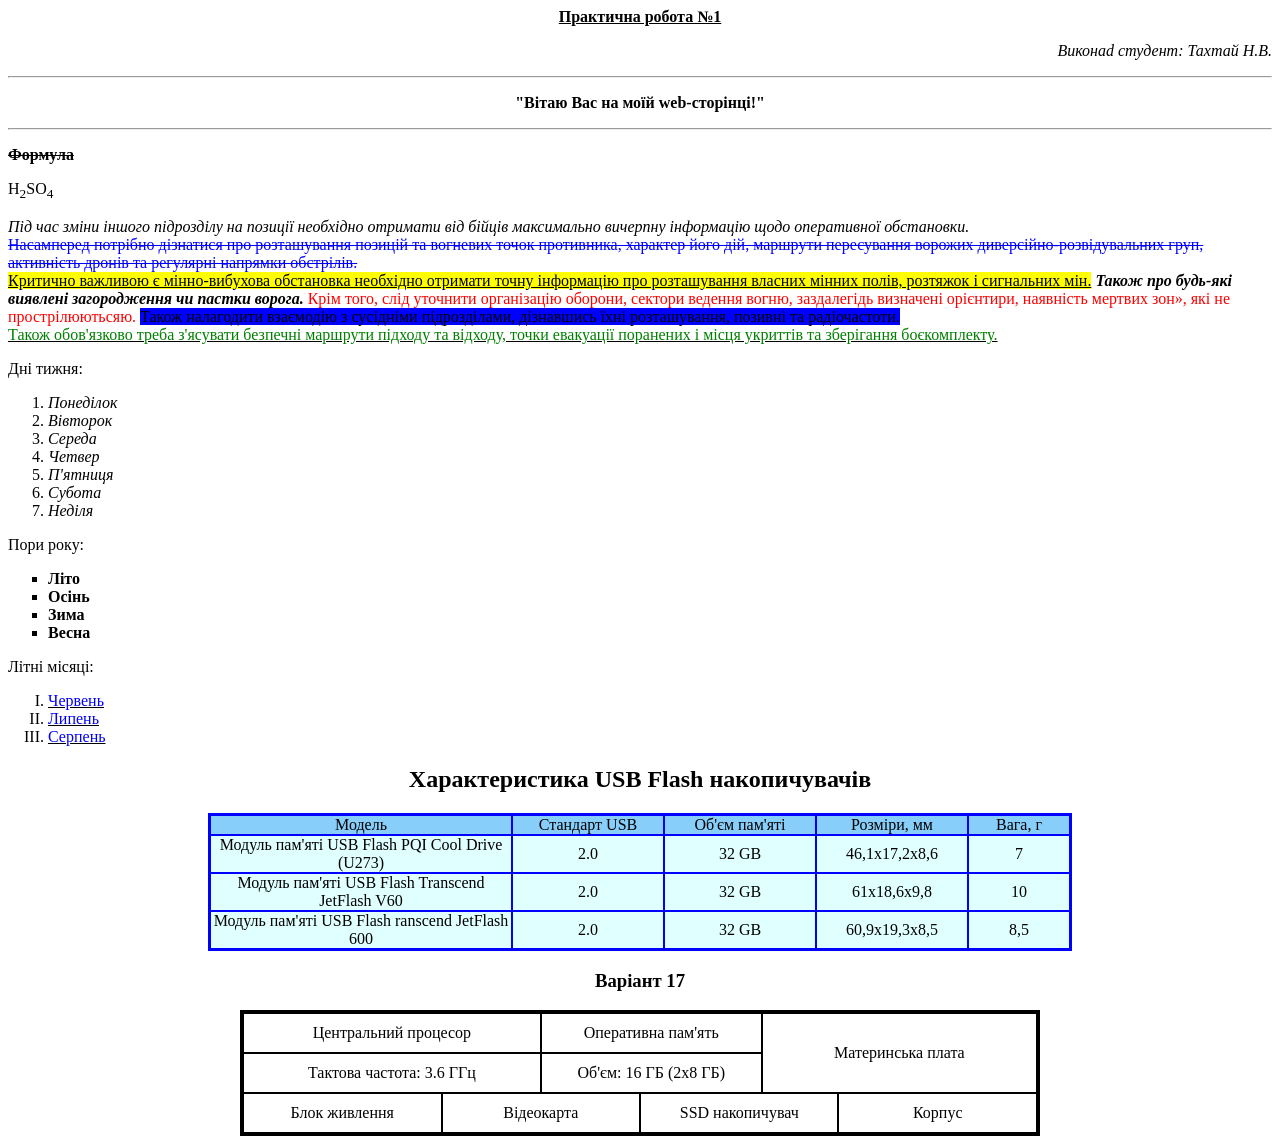
==== Laba1-2/laba1-2.html @ 70b0a636 "Update laba1-2.html" ====
<p align="center"> <b><u> Практична робота №1 </b></u> </p>
  <p align="right"> <i> Виконаd студент: Тахтай Н.В. </i></p>
  <hr>
  <p align="center"> <b> "Вітаю Вас на моїй web-сторінці!" </b> </p>
  <hr>
  <p align="left"> <b><s> Формула </b></s> </p>
  <p align="left"> H<sub>2</sub>SO<sub>4</sub> </p>
  <p align="left"> <i>Під час зміни іншого підрозділу на позиції необхідно 
    отримати від бійців максимально вичерпну інформацію щодо оперативної 
    обстановки.</i> <br>  <font color="blue"> <s>  Насамперед потрібно дізнатися про розташування позицій та 
    вогневих точок противника, характер його дій, маршрути пересування 
    ворожих диверсійно-розвідувальних груп, активність дронів та регулярні 
    напрямки обстрілів.</s> </font> <br> <u style="background-color: yellow;"> Критично важливою є мінно-вибухова обстановка 
    необхідно отримати точну інформацію про розташування власних мінних 
    полів, розтяжок і сигнальних мін.</u> <b> <i>Також про будь-які виявлені загородження 
    чи пастки ворога.</i> </b> <font color="red">Крім того, слід уточнити організацію оборони, 
    сектори ведення вогню, заздалегідь визначені орієнтири, наявність 
    мертвих зон», які не прострілюютьсяю.</font> <span style="background-color: blue;"> Також налагодити взаємодію з сусідніми 
    підрозділами, дізнавшись їхні розташування, позивні та радіочастоти. </span> <br> 
    <u> <font color="green"> Також обов'язково треба з'ясувати безпечні маршрути підходу та відходу, точки 
    евакуації поранених і місця укриттів та зберігання боєкомплекту. </font></u> </p>
    
   <p>Дні тижня:</p>
<ol type="1">
    <li><i>Понеділок</i></li>
    <li><i>Вівторок</i></li>
    <li><i>Середа</i></li>
    <li><i>Четвер</i></li>
    <li><i>П'ятниця</i></li>
    <li><i>Субота</i></li>
    <li><i>Неділя</i></li>
</ol>
 <p>Пори року:</p>
<ul type="square">
    <li><b>Літо</b></li>
    <li><b>Осінь</b></li>
    <li><b>Зима</b></li>
    <li><b>Весна</b></li>
</ul>
<p>Літні місяці:</p>
<ol type="I">
    <li><u><font color="blue">Червень</font></u></li>
    <li><u><font color="blue">Липень</font></u></li>
    <li><u><font color="blue">Серпень</font></u></li>
</ol>

<HTML>
<BODY >
<H2 ALIGN=CENTER> Характеристика USB Flash накопичувачів</H2>
<TABLE ALIGN=CENTER BORDER=2 CELLPADDING=0 CELLSPACING=0 BORDERCOLOR=Blue>
<TR BGCOLOR=LightSkyBlue ALIGN=CENTER>
<TD width=300> Модель</TD>
<TD width=150>Стандарт USB</TD>
<TD width=150>Об'єм пам'яті</TD>
<TD width=150>Розміри, мм</TD>
<TD width=100>Вага, г</TD>
</TR>
<TR BGCOLOR=LightCyan ALIGN=CENTER>
<TD>Модуль пам'яті USB Flash PQI Cool Drive (U273)</TD>
<TD> 2.0</TD>
<TD>32 GB</TD>
<TD>46,1x17,2x8,6</TD>
<TD>7</TD>
</TR>
<TR BGCOLOR=LightCyan ALIGN=CENTER>
<TD>Модуль пам'яті USB Flash Transcend JetFlash V60</TD>
<TD> 2.0</TD>
<TD>32 GB</TD>
<TD>61x18,6x9,8</TD>
<TD>10</TD>
</TR>
<TR BGCOLOR=LightCyan ALIGN=CENTER>
<TD>Модуль пам'яті USB Flash ranscend JetFlash 600</TD>
<TD> 2.0</TD>
<TD>32 GB</TD>
<TD>60,9x19,3x8,5</TD>
<TD>8,5</TD>
</TR>
</TABLE>
</BODY>
</HTML>

<h3 align="center">Варіант 17</h3>

<table align="center" border="3" bordercolor="black" width="800" cellspacing="0" cellpadding="10">

    <!-- ПЕРШИЙ РЯДОК -->
    <tr align="center" valign="middle">
        <!-- Ліва комірка (займає 3 частки з 8) -->
        <td colspan="3">Центральний процесор</td>
        
        <!-- Середня комірка (займає 3 частки з 8) -->
        <td colspan="3">Оперативна пам'ять</td>
        
        <!-- Права велика комірка (займає 2 частки з 8 і тягнеться на 2 рядки вниз) -->
        <td colspan="2" rowspan="2">Материнська плата</td>
    </tr>

    <!-- ДРУГИЙ РЯДОК -->
    <tr align="center" valign="middle">
        <!-- Ліва комірка -->
        <td colspan="3">Тактова частота: 3.6 ГГц</td>
        
        <!-- Середня комірка -->
        <td colspan="3">Об'єм: 16 ГБ (2x8 ГБ)</td>
    </tr>

    <!-- ТРЕТІЙ РЯДОК (Нижній) -->
    <tr align="center" valign="middle">
        <!-- 4 рівні комірки (по 2 частки кожна, що дає рівно по 25% ширини) -->
        <td colspan="2" width="25%">Блок живлення</td>
        <td colspan="2" width="25%">Відеокарта</td>
        <td colspan="3" width="25%">SSD накопичувач</td>
        <td colspan="2" width="25%">Корпус</td>
    </tr>

</table>
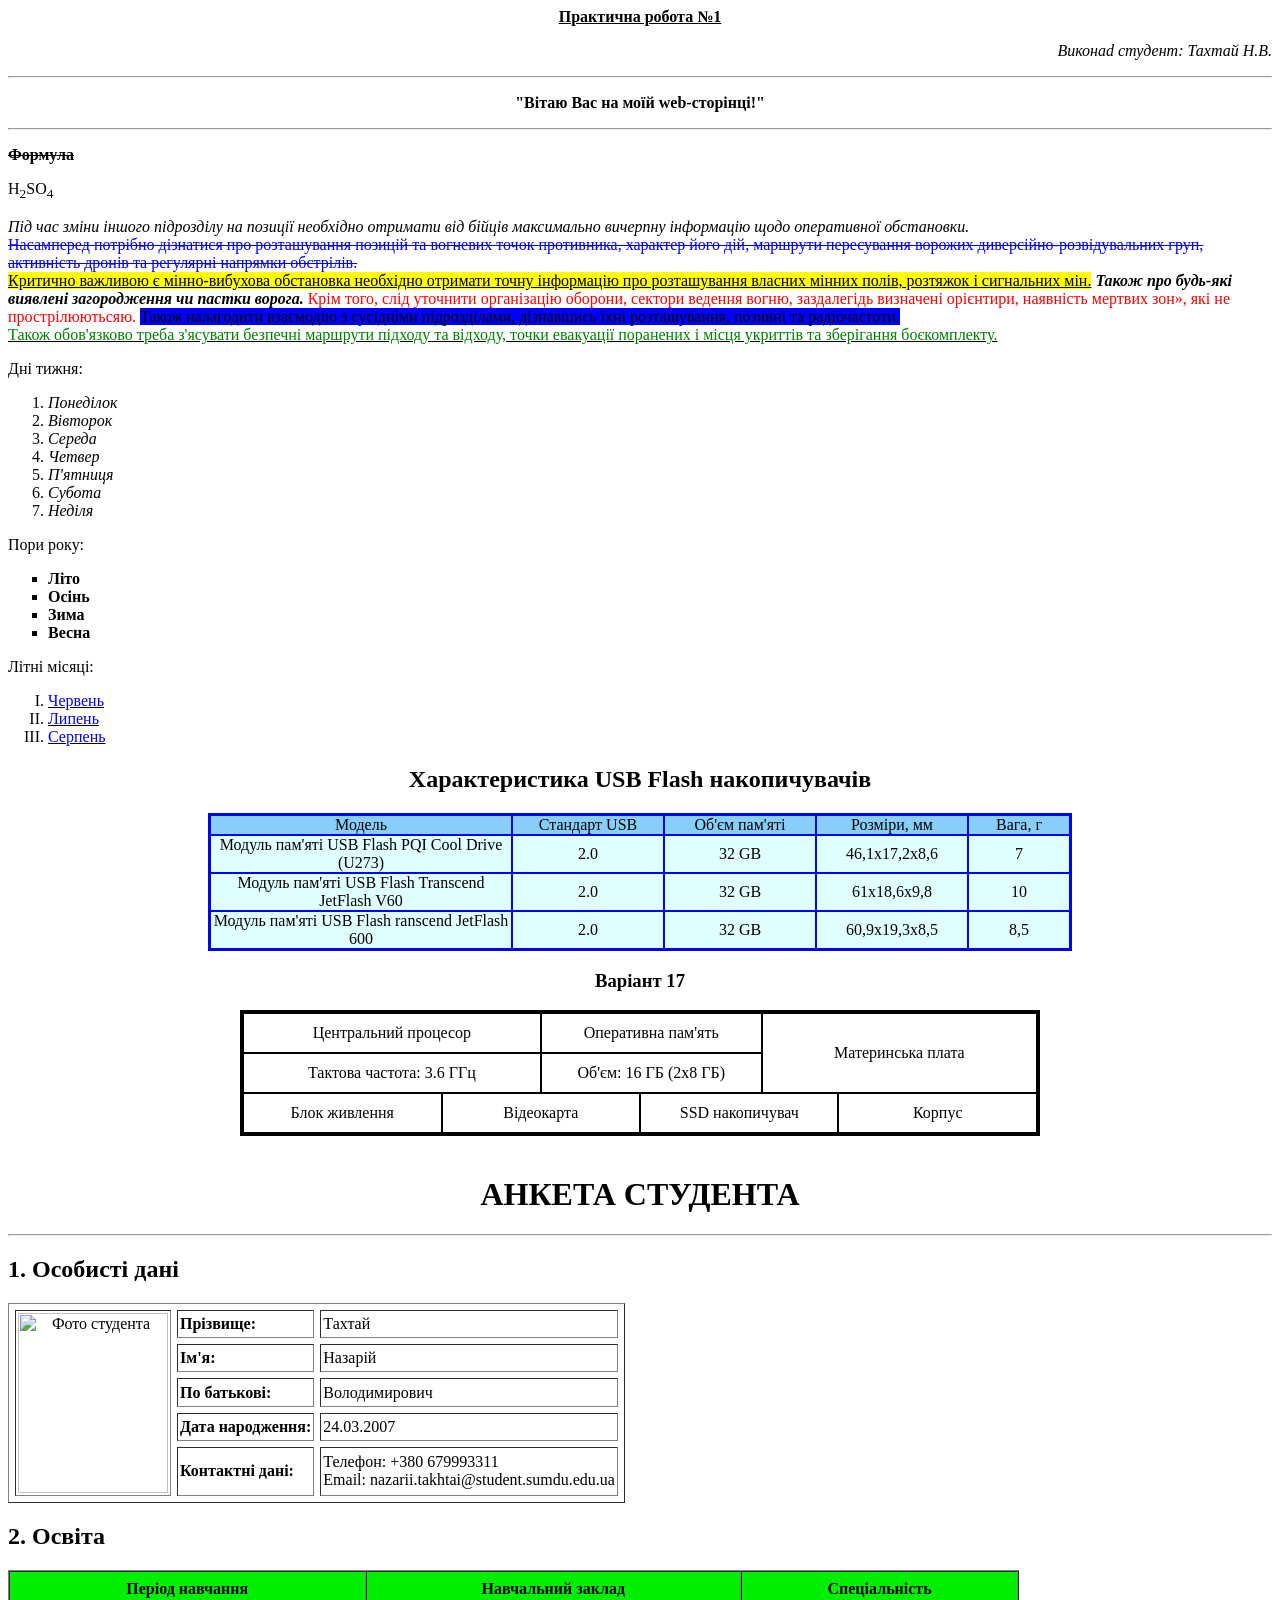
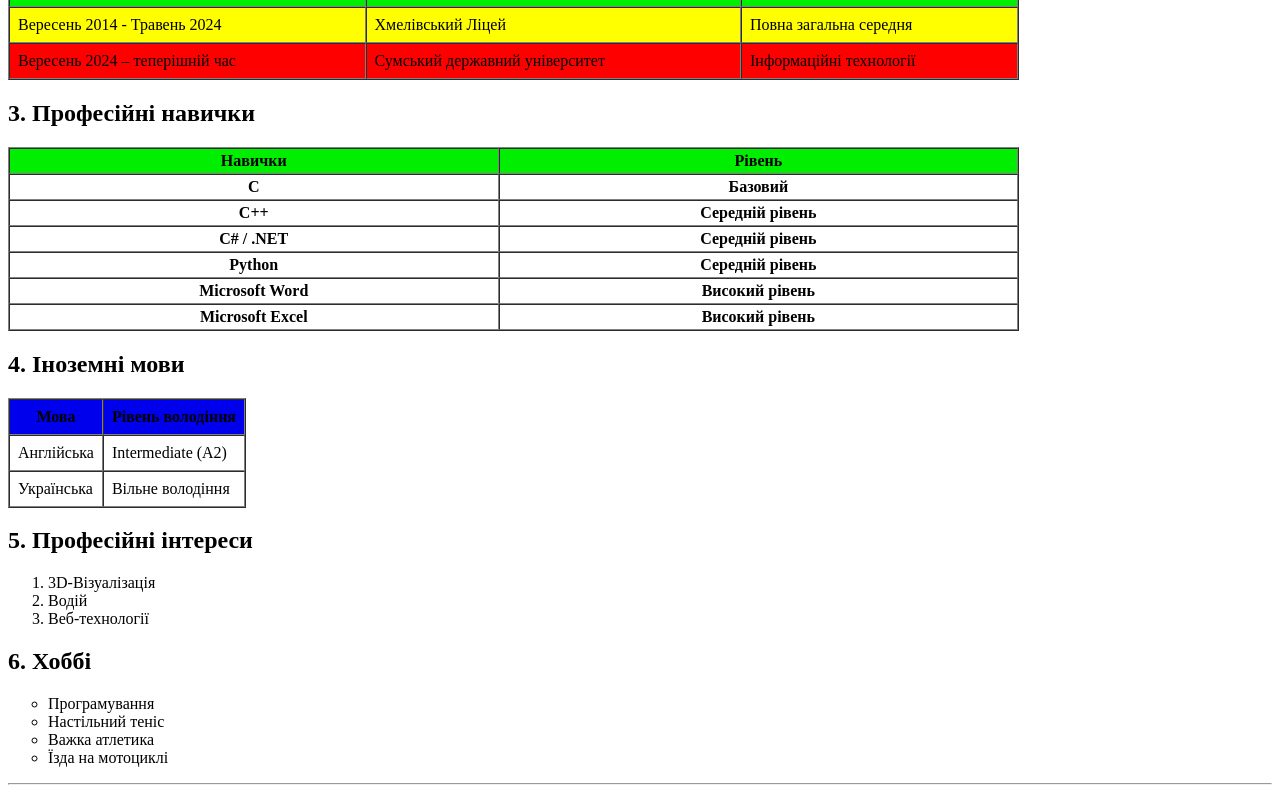
==== commit 847a9833: "Update laba1-2.html" ====
--- a/Laba1-2/laba1-2.html
+++ b/Laba1-2/laba1-2.html
@@ -1,4 +1,4 @@
- <p align="center"> <b><u> Практична робота №1 </b></u> </p>
+  <p align="center"> <b><u> Практична робота №1 </b></u> </p>
   <p align="right"> <i> Виконаd студент: Тахтай Н.В. </i></p>
   <hr>
   <p align="center"> <b> "Вітаю Вас на моїй web-сторінці!" </b> </p>
@@ -49,32 +49,32 @@
 <H2 ALIGN=CENTER> Характеристика USB Flash накопичувачів</H2>
 <TABLE ALIGN=CENTER BORDER=2 CELLPADDING=0 CELLSPACING=0 BORDERCOLOR=Blue>
 <TR BGCOLOR=LightSkyBlue ALIGN=CENTER>
-<TD width=300> Модель</TD>
-<TD width=150>Стандарт USB</TD>
-<TD width=150>Об'єм пам'яті</TD>
-<TD width=150>Розміри, мм</TD>
-<TD width=100>Вага, г</TD>
+    <TD width=300> Модель</TD>
+    <TD width=150>Стандарт USB</TD>
+    <TD width=150>Об'єм пам'яті</TD>
+    <TD width=150>Розміри, мм</TD>
+    <TD width=100>Вага, г</TD>
 </TR>
 <TR BGCOLOR=LightCyan ALIGN=CENTER>
-<TD>Модуль пам'яті USB Flash PQI Cool Drive (U273)</TD>
-<TD> 2.0</TD>
-<TD>32 GB</TD>
-<TD>46,1x17,2x8,6</TD>
-<TD>7</TD>
+    <TD>Модуль пам'яті USB Flash PQI Cool Drive (U273)</TD>
+    <TD> 2.0</TD>
+    <TD>32 GB</TD>
+    <TD>46,1x17,2x8,6</TD>
+    <TD>7</TD>
 </TR>
 <TR BGCOLOR=LightCyan ALIGN=CENTER>
-<TD>Модуль пам'яті USB Flash Transcend JetFlash V60</TD>
-<TD> 2.0</TD>
-<TD>32 GB</TD>
-<TD>61x18,6x9,8</TD>
-<TD>10</TD>
+    <TD>Модуль пам'яті USB Flash Transcend JetFlash V60</TD>
+    <TD> 2.0</TD>
+    <TD>32 GB</TD>
+    <TD>61x18,6x9,8</TD>
+    <TD>10</TD>
 </TR>
 <TR BGCOLOR=LightCyan ALIGN=CENTER>
-<TD>Модуль пам'яті USB Flash ranscend JetFlash 600</TD>
-<TD> 2.0</TD>
-<TD>32 GB</TD>
-<TD>60,9x19,3x8,5</TD>
-<TD>8,5</TD>
+    <TD>Модуль пам'яті USB Flash ranscend JetFlash 600</TD>
+    <TD> 2.0</TD>
+    <TD>32 GB</TD>
+    <TD>60,9x19,3x8,5</TD>
+    <TD>8,5</TD>
 </TR>
 </TABLE>
 </BODY>
@@ -84,30 +84,18 @@
 
 <table align="center" border="3" bordercolor="black" width="800" cellspacing="0" cellpadding="10">
 
-    <!-- ПЕРШИЙ РЯДОК -->
     <tr align="center" valign="middle">
-        <!-- Ліва комірка (займає 3 частки з 8) -->
         <td colspan="3">Центральний процесор</td>
-        
-        <!-- Середня комірка (займає 3 частки з 8) -->
         <td colspan="3">Оперативна пам'ять</td>
-        
-        <!-- Права велика комірка (займає 2 частки з 8 і тягнеться на 2 рядки вниз) -->
         <td colspan="2" rowspan="2">Материнська плата</td>
     </tr>
 
-    <!-- ДРУГИЙ РЯДОК -->
     <tr align="center" valign="middle">
-        <!-- Ліва комірка -->
         <td colspan="3">Тактова частота: 3.6 ГГц</td>
-        
-        <!-- Середня комірка -->
         <td colspan="3">Об'єм: 16 ГБ (2x8 ГБ)</td>
     </tr>
 
-    <!-- ТРЕТІЙ РЯДОК (Нижній) -->
     <tr align="center" valign="middle">
-        <!-- 4 рівні комірки (по 2 частки кожна, що дає рівно по 25% ширини) -->
         <td colspan="2" width="25%">Блок живлення</td>
         <td colspan="2" width="25%">Відеокарта</td>
         <td colspan="3" width="25%">SSD накопичувач</td>
@@ -115,3 +103,144 @@
     </tr>
 
 </table>
+
+<body>
+    <br>
+
+    <h1 align="center">АНКЕТА СТУДЕНТА</h1>
+
+    <hr>
+
+    <h2>1. Особисті дані</h2>
+
+    <table border="1" cellpadding="2" cellspacing="6">
+        <tr>
+            <td rowspan="8" width="150" align="center">
+                <img src="https://i.postimg.cc/QCdzMXPx/IMG-20230615-215627-143.jpg" width="150" height="180" alt="Фото студента">
+            </td>
+            <td><b>Прізвище:</b></td>
+            <td>Тахтай </td>
+        </tr>
+
+        <tr>
+            <td><b>Ім'я:</b></td>
+            <td>Назарій</td>
+        </tr>
+
+        <tr>
+            <td><b>По батькові:</b></td>
+            <td>Володимирович</td>
+        </tr>
+
+        <tr>
+            <td><b>Дата народження:</b></td>
+            <td>24.03.2007</td>
+        </tr>
+
+        <tr>
+            <td><b>Контактні дані:</b></td>
+            <td>
+                Телефон: +380 679993311<br>
+                Email: nazarii.takhtai@student.sumdu.edu.ua
+
+            </td>
+        </tr>
+    </table>
+
+
+    <h2>2. Освіта</h2>
+
+    <table border="1" cellpadding="8" cellspacing="0" width="80%">
+        <tr bgcolor="gree">
+            <th>Період навчання</th>
+            <th>Навчальний заклад</th>
+            <th>Спеціальність</th>
+        </tr>
+
+        <tr bgcolor="yellow">
+            <td>Вересень 2014 - Травень 2024</td>
+            <td>Хмелівський Ліцей</td>
+            <td>Повна загальна середня</td>
+        </tr>
+
+        <tr bgcolor="red">
+            <td>Вересень 2024 – теперішній час</td>
+            <td>Сумський державний університет</td>
+            <td>Інформаційні технології</td>
+        </tr>
+
+        
+    </table>
+
+
+    <h2>3. Професійні навички</h2>
+<table border="1" cellpadding="3" cellspacing="0" width="80%">
+  <tr bgcolor="gree">
+    <th> Навички </th>
+    <th> Рівень </th>
+     </tr>
+     <tr> 
+        <th> C </th>
+        <th> Базовий  </th>
+     </tr>
+      <tr> 
+        <th> C++ </th>
+        <th> Середній рівень  </th>
+     </tr>
+      <tr> 
+        <th> C# / .NET </th>
+        <th> Середній рівень  </th>
+     </tr>
+      <tr> 
+        <th> Python  </th>
+        <th> Середній рівень  </th>
+     </tr>
+       <tr> 
+        <th> Microsoft Word  </th>
+        <th> Високий рівень   </th>
+     </tr>
+      <tr> 
+        <th> Microsoft Excel  </th>
+        <th> Високий рівень   </th>
+     </tr>
+  </table>
+  
+    <h2>4. Іноземні мови</h2>
+
+    <table border="1" cellpadding="8" cellspacing="0">
+        <tr bgcolor="Lightred">
+            <th>Мова</th>
+            <th>Рівень володіння</th>
+        </tr>
+
+        <tr>
+            <td>Англійська</td>
+            <td>Intermediate (А2)</td>
+        </tr>
+
+        <tr>
+            <td>Українська</td>
+            <td>Вільне володіння</td>
+        </tr>
+    </table>
+
+
+    <h2>5. Професійні інтереси</h2>
+
+    <ol type="1">
+        <li>3D-Візуалізація</li>
+        <li>Водій</li>
+        <li>Веб-технології</li>
+    </ol>
+
+    <h2>6. Хоббі</h2>
+
+    <ul type="circle">
+        <li>Програмування</li>
+        <li>Настільний теніс</li>
+        <li>Важка атлетика </li>
+        <li>Їзда на мотоциклі</li>    
+    </ul>
+    <hr>
+</body>
+</html>
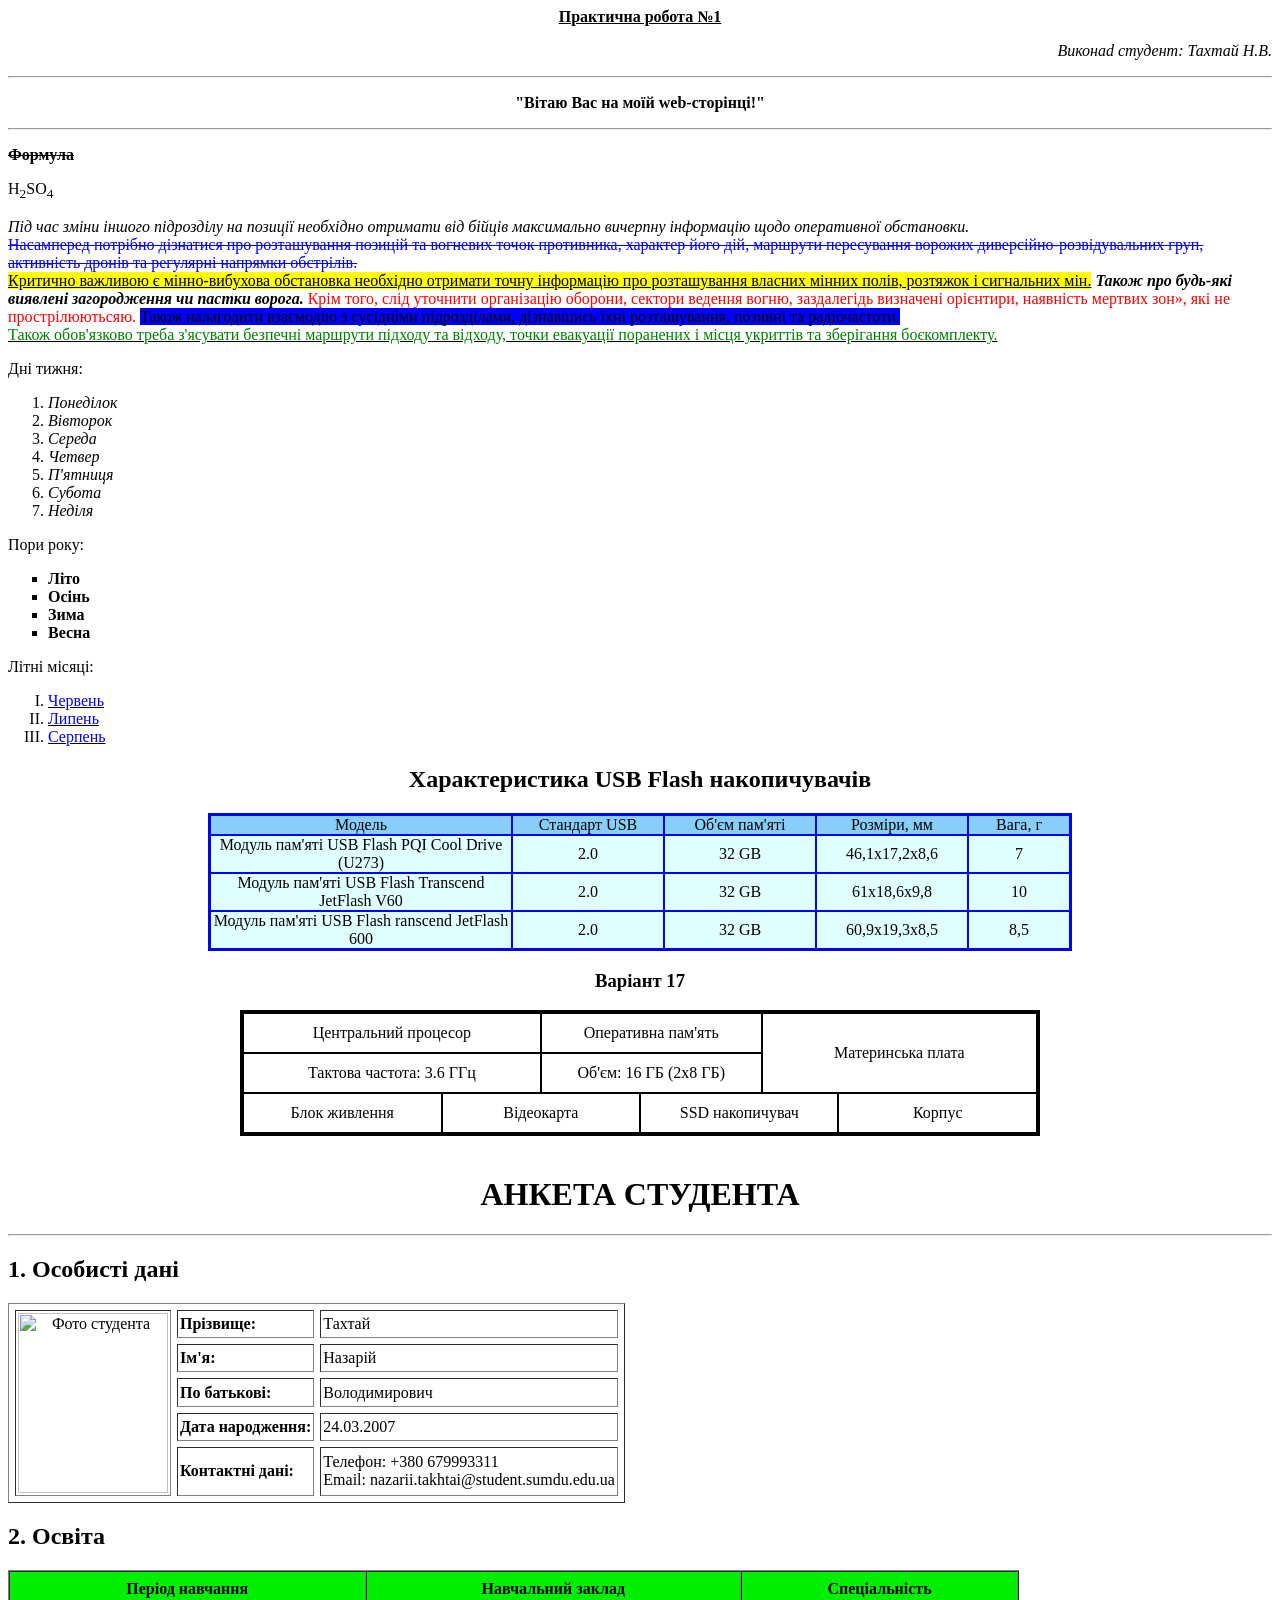
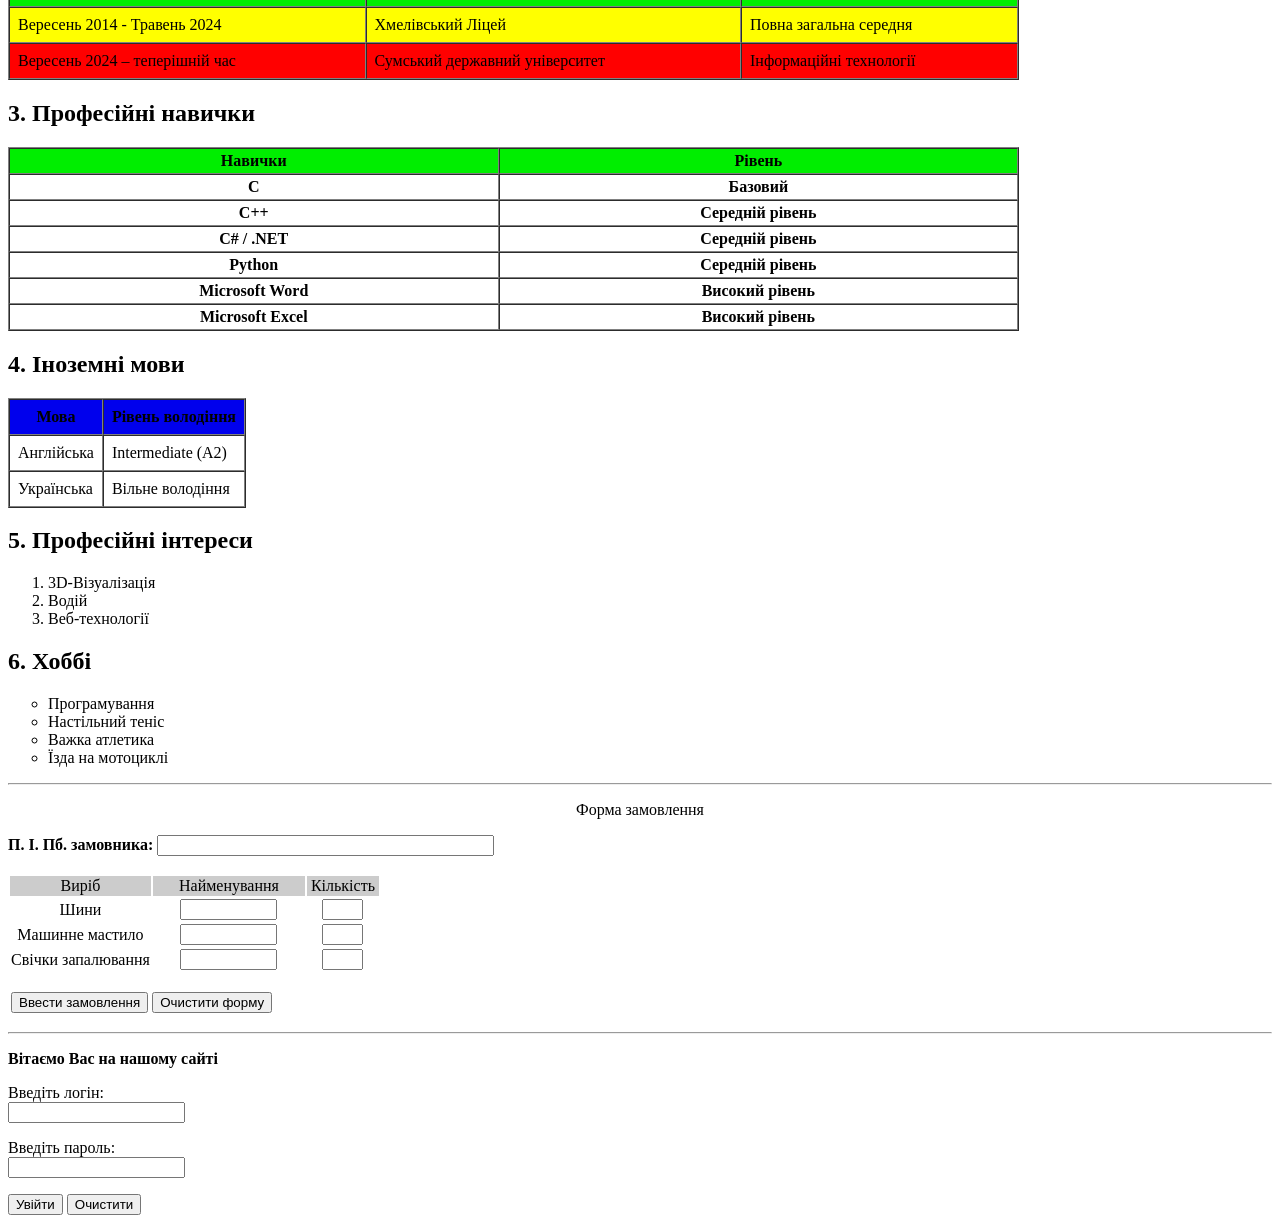
==== commit 56e7a14f: "Update laba1-2.html" ====
--- a/Laba1-2/laba1-2.html
+++ b/Laba1-2/laba1-2.html
@@ -1,4 +1,4 @@
-  <p align="center"> <b><u> Практична робота №1 </b></u> </p>
+ <p align="center"> <b><u> Практична робота №1 </b></u> </p>
   <p align="right"> <i> Виконаd студент: Тахтай Н.В. </i></p>
   <hr>
   <p align="center"> <b> "Вітаю Вас на моїй web-сторінці!" </b> </p>
@@ -244,3 +244,70 @@
     <hr>
 </body>
 </html>
+<!DOCTYPE html>
+<html>
+<head>
+    <meta charset="UTF-8">
+    <title>Завдання 7 - 10</title>
+</head>
+<body>
+
+    <!-- Завдання 7-8: Форма замовлення -->
+    <p align="center">Форма замовлення</p>
+
+    <form action="processorder.php" method="post">
+        <b>П. І. Пб. замовника: </b>
+        <input type="text" name="fam" size="40">
+        <br><br>
+
+        <table border="0">
+            <tr bgcolor="#cccccc">
+                <td align="center">Виріб</td>
+                <td align="center" width="150">Найменування</td>
+                <td align="center" width="70">Кількість</td>
+            </tr>
+            <tr>
+                <td align="center">Шини</td>
+                <td align="center"><input type="text" name="tirename" size="10"></td>
+                <td align="center"><input type="text" name="tireqty" size="3" maxlength="3"></td>
+            </tr>
+            <tr>
+                <td align="center">Машинне мастило</td>
+                <td align="center"><input type="text" name="oilname" size="10"></td>
+                <td align="center"><input type="text" name="oilqty" size="3" maxlength="3"></td>
+            </tr>
+            <tr>
+                <td align="center">Свічки запалювання</td>
+                <td align="center"><input type="text" name="sparkname" size="10"></td>
+                <td align="center"><input type="text" name="sparkqty" size="3" maxlength="3"></td>
+            </tr>
+            <tr>
+                <td colspan="3" align="left">
+                    <br>
+                    <input type="submit" name="submit" value="Ввести замовлення">
+                    <input type="reset" name="reset" value="Очистити форму">
+                </td>
+            </tr>
+        </table>
+    </form>
+
+    <hr> 
+
+    
+    <p><b>Вітаємо Вас на нашому сайті</b></p>
+
+    <form method="post">
+        <p>Введіть логін:<br>
+        <input type="text" name="login"></p>
+
+        <p>Введіть пароль:<br>
+        <input type="password" name="password"></p>
+
+        <p>
+            <input type="submit" name="submit" value="Увійти">
+            <input type="reset" name="reset" value="Очистити">
+        </p>
+    </form>
+
+</body>
+</html>
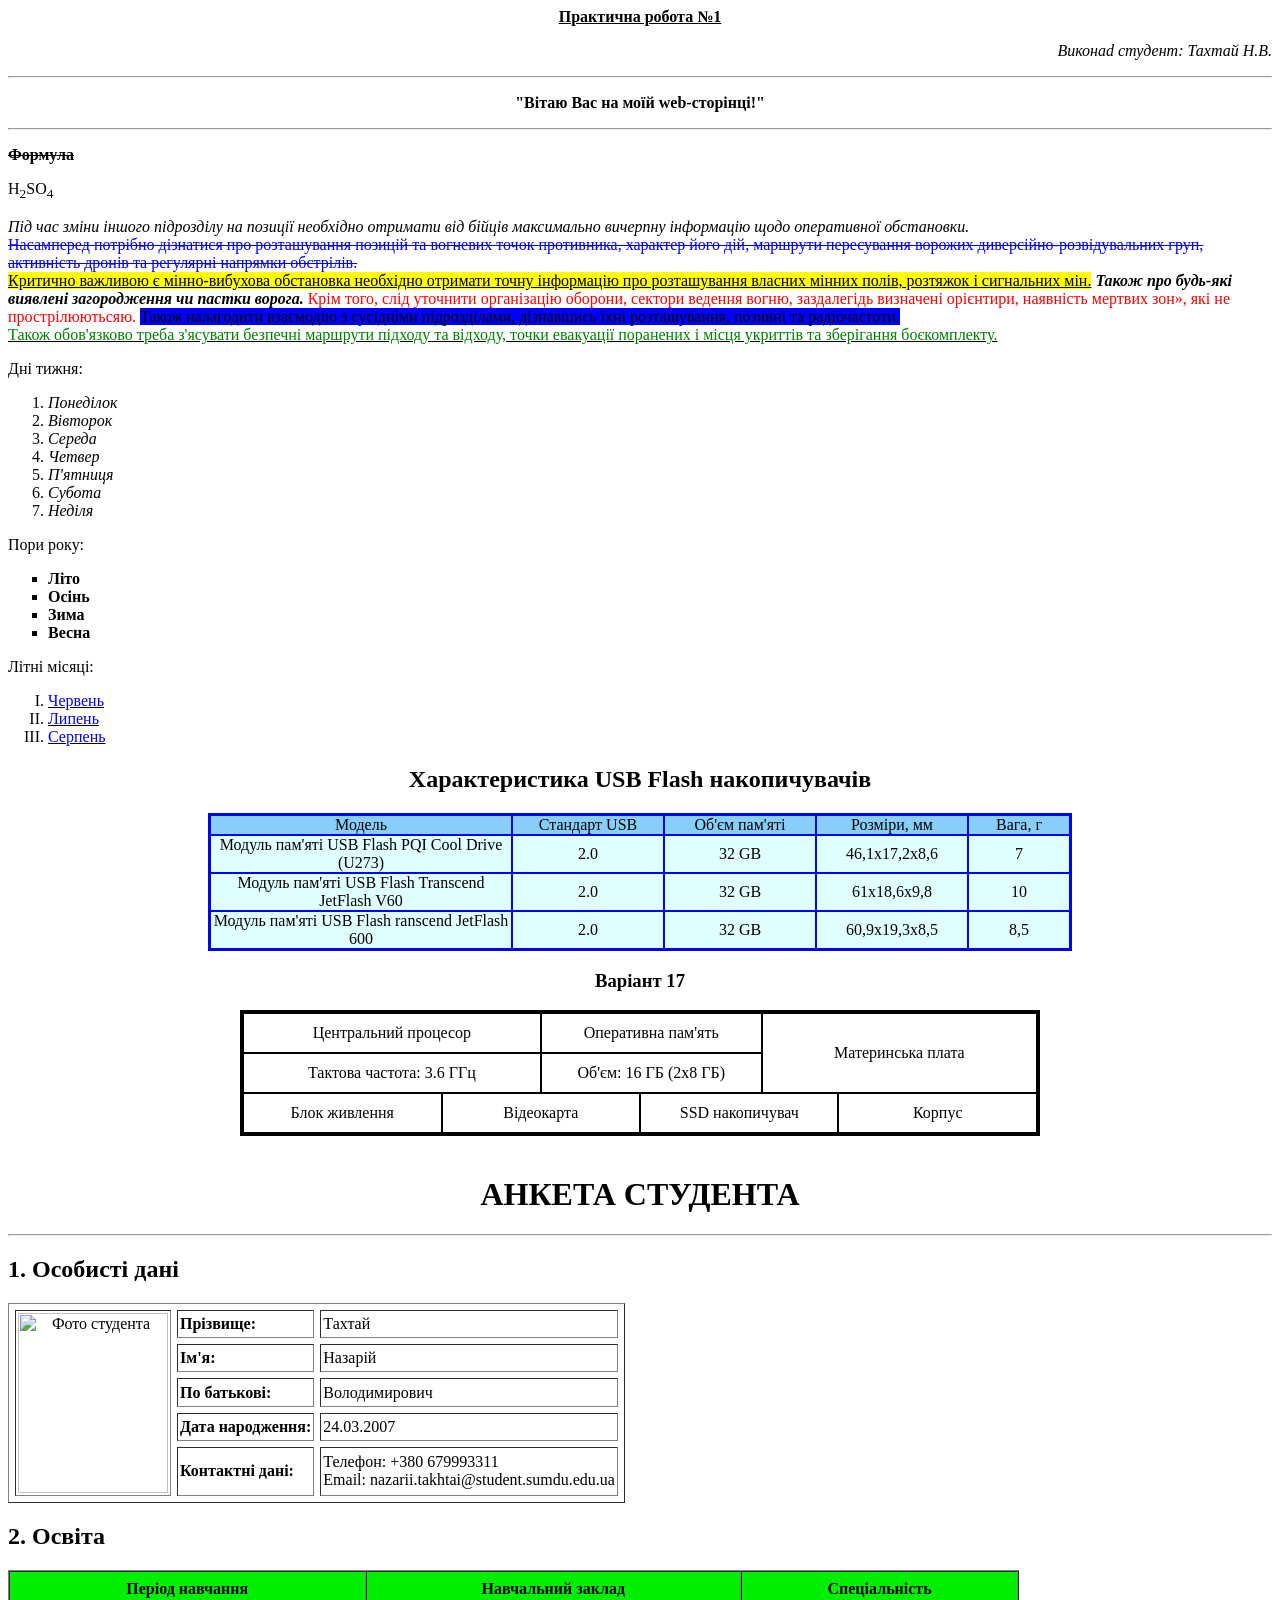
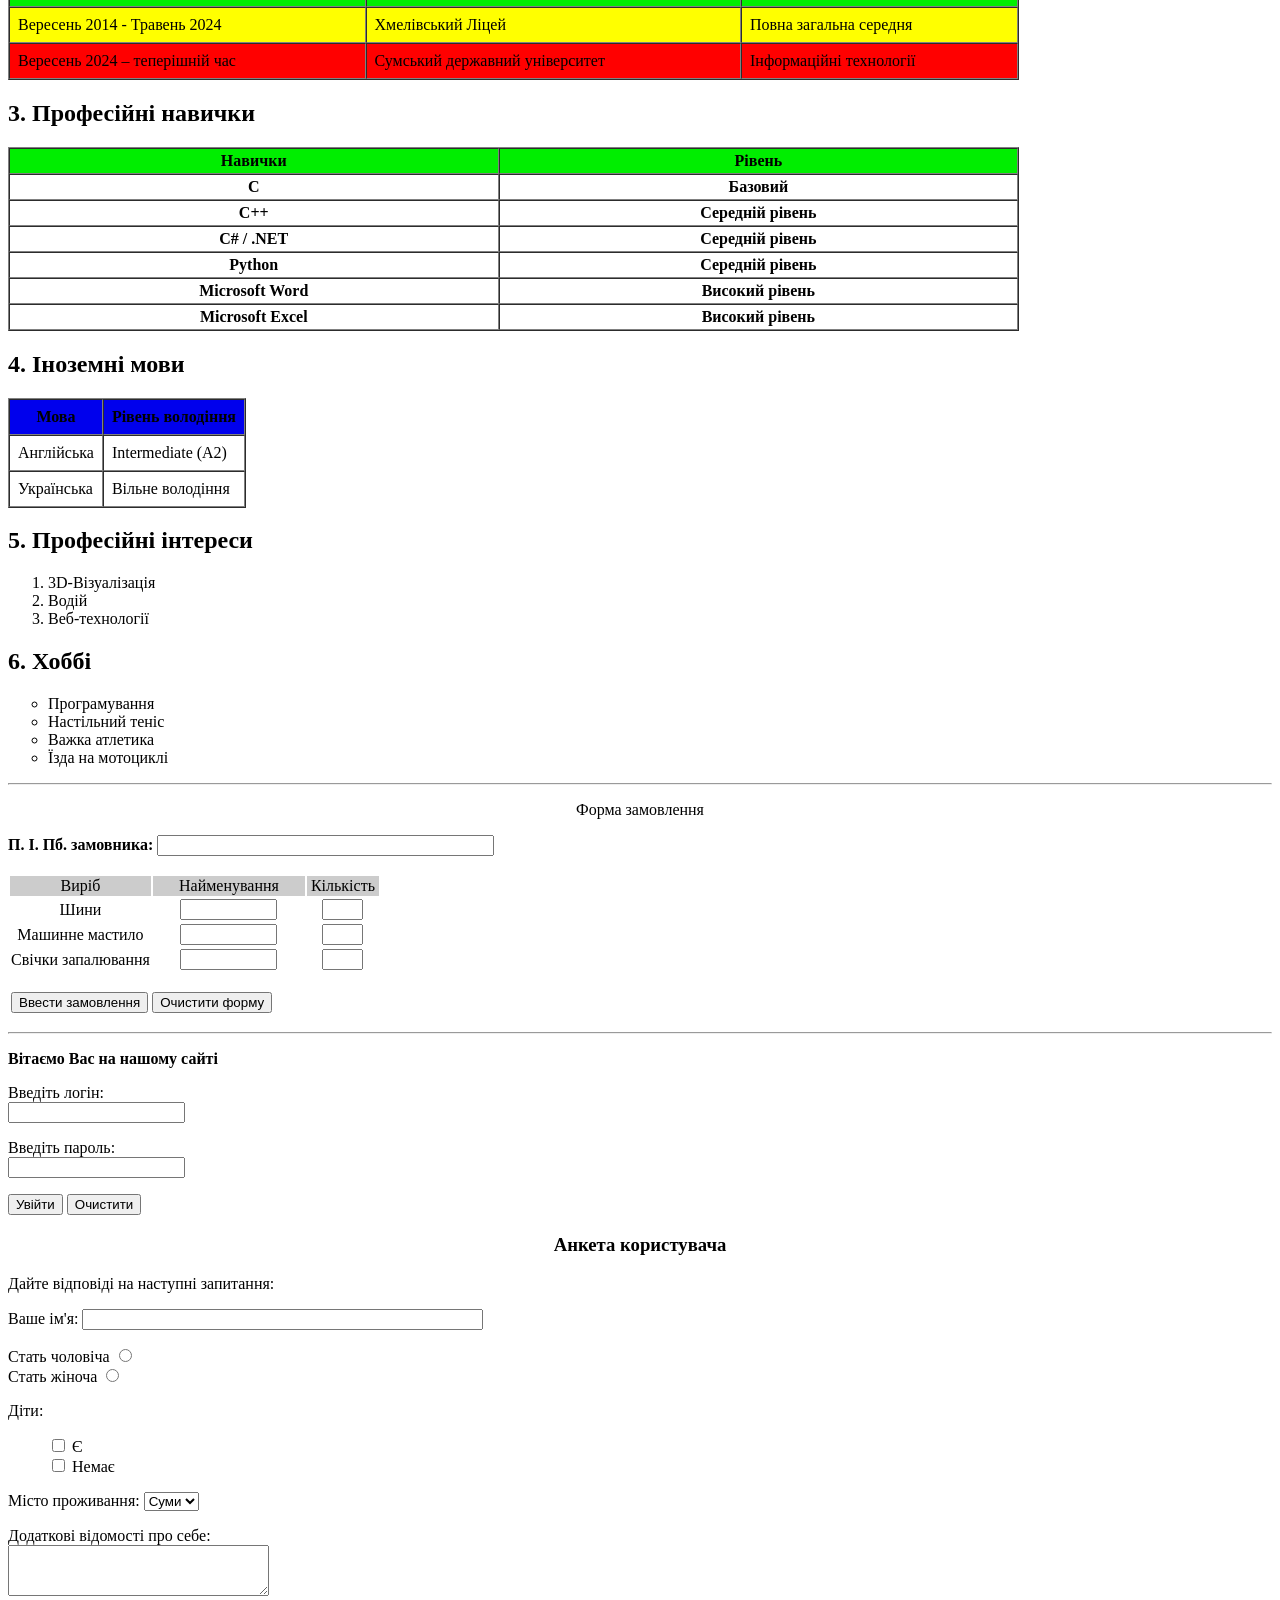
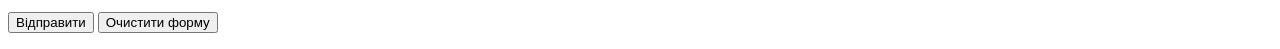
==== commit ff407097: "Update laba1-2.html" ====
--- a/Laba1-2/laba1-2.html
+++ b/Laba1-2/laba1-2.html
@@ -311,3 +311,48 @@
 
 </body>
 </html>
+<!DOCTYPE html>
+<html>
+<head>
+    <meta charset="UTF-8">
+    <title>Завдання 11 - 13</title>
+</head>
+<body>
+
+    <h3 align="center">Анкета користувача</h3>
+    <p>Дайте відповіді на наступні запитання:</p>
+
+    <form method="POST">
+        <p>Ваше ім'я: <input name="name" size="48"></p>
+
+        <p>
+            Стать чоловіча <input name="gender" type="radio" value="male"><br>
+            Стать жіноча <input name="gender" type="radio" value="female">
+        </p>
+
+        <p>Діти:</p>
+        <ul style="list-style-type: none;">
+            <li><input name="children_yes" type="checkbox" value="yes"> Є</li>
+            <li><input name="children_no" type="checkbox" value="no"> Немає</li>
+        </ul>
+
+        <p>Місто проживання:
+            <select name="city">
+                <option selected value="Суми">Суми</option>
+                <option value="Київ">Київ</option>
+                <option value="Other">Інше</option>
+            </select>
+        </p>
+
+        <p>Додаткові відомості про себе:<br>
+            <textarea name="text" cols="30" rows="3"></textarea>
+        </p>
+
+        <p>
+            <button name="questionnaire" value="123" type="submit">Відправити</button>
+            <button name="questionnaire" value="123" type="reset">Очистити форму</button>
+        </p>
+    </form>
+
+</body>
+</html>
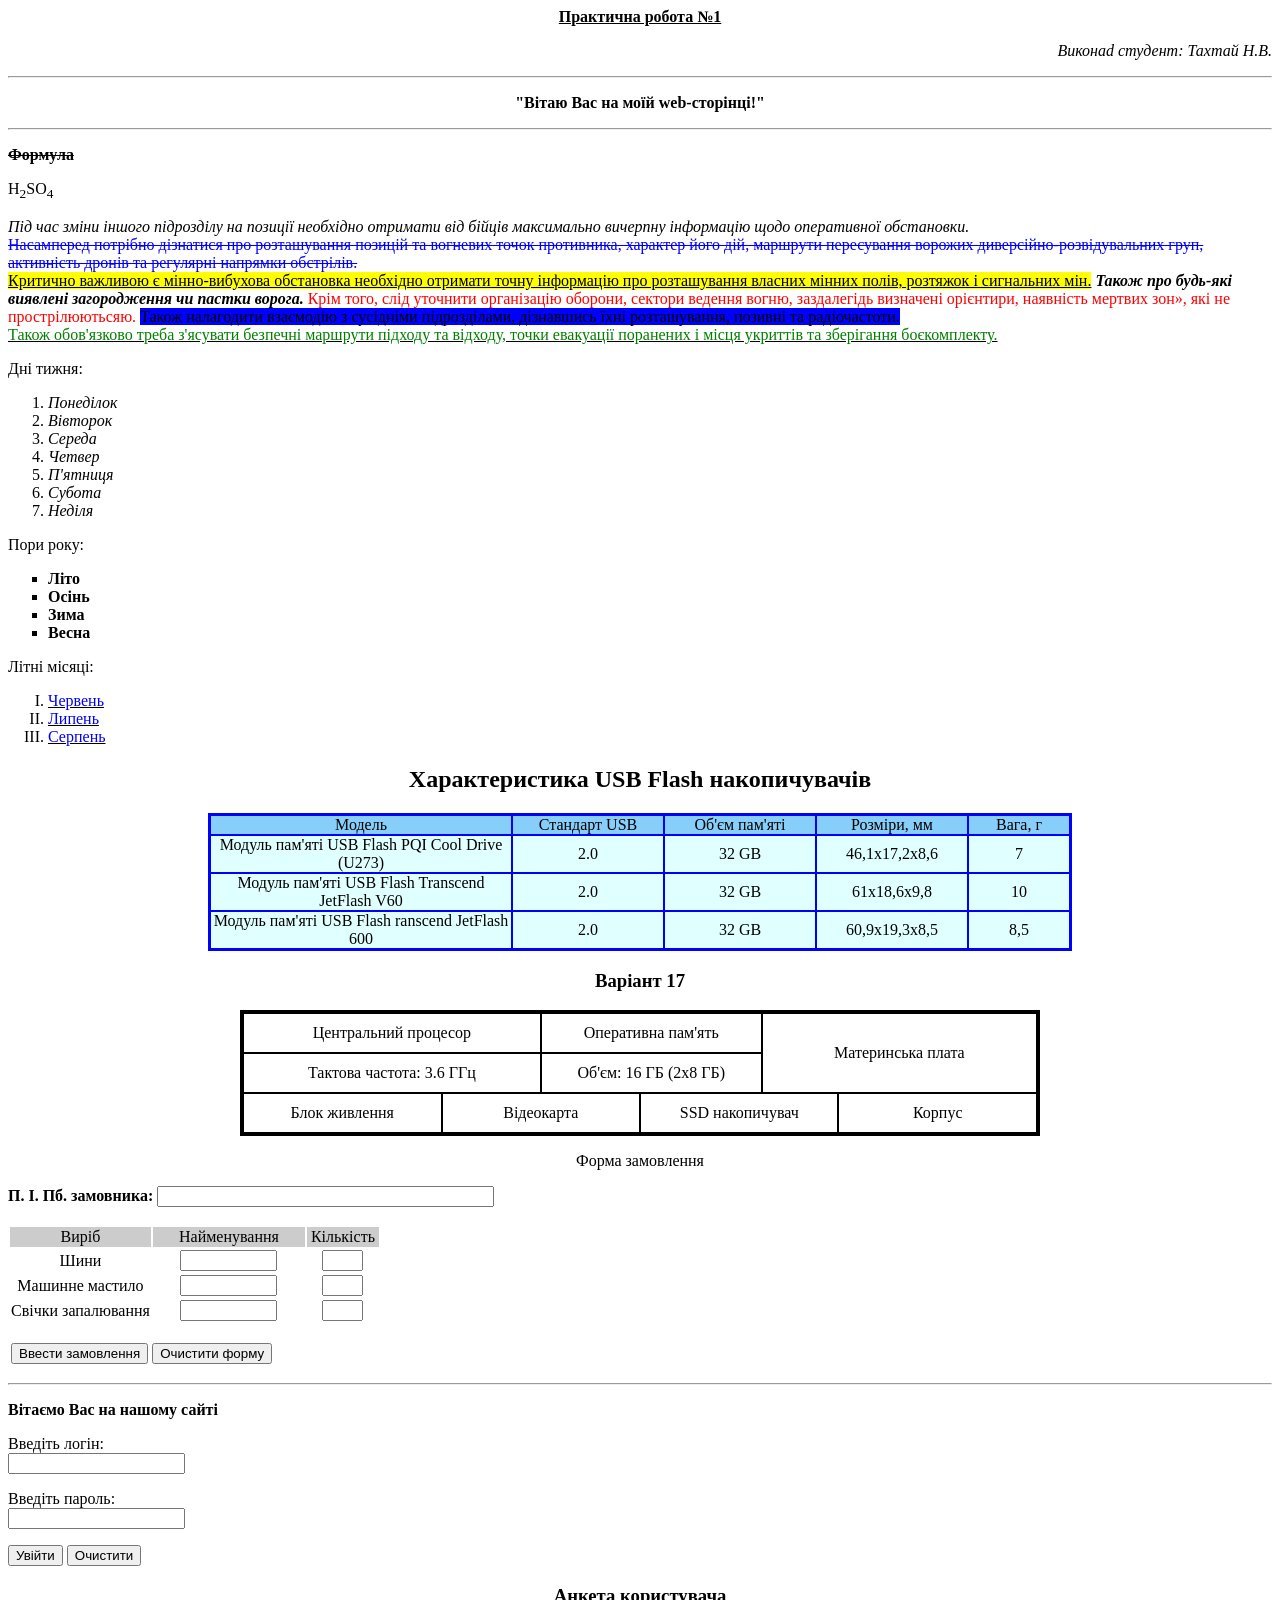
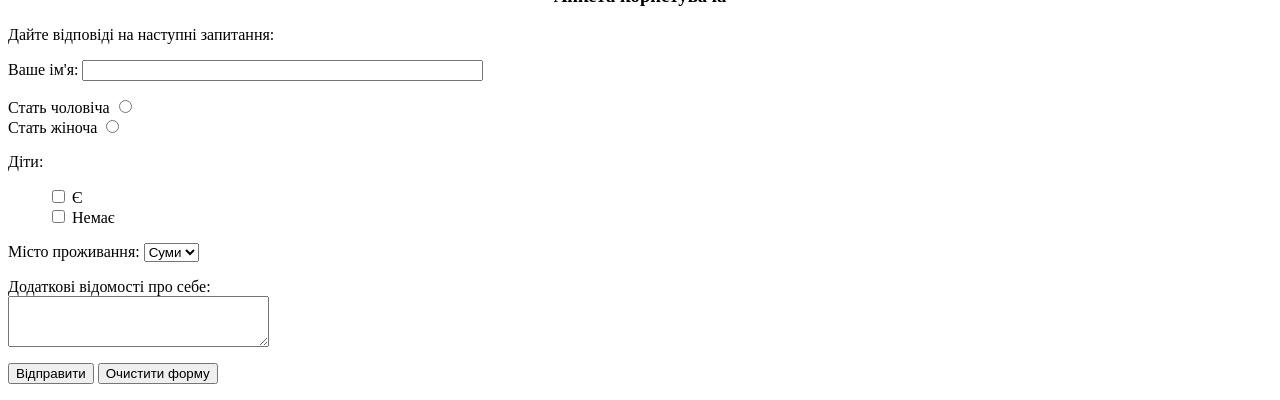
==== commit 91e362c4: "Update laba1-2.html" ====
--- a/Laba1-2/laba1-2.html
+++ b/Laba1-2/laba1-2.html
@@ -104,146 +104,6 @@
 
 </table>
 
-<body>
-    <br>
-
-    <h1 align="center">АНКЕТА СТУДЕНТА</h1>
-
-    <hr>
-
-    <h2>1. Особисті дані</h2>
-
-    <table border="1" cellpadding="2" cellspacing="6">
-        <tr>
-            <td rowspan="8" width="150" align="center">
-                <img src="https://i.postimg.cc/QCdzMXPx/IMG-20230615-215627-143.jpg" width="150" height="180" alt="Фото студента">
-            </td>
-            <td><b>Прізвище:</b></td>
-            <td>Тахтай </td>
-        </tr>
-
-        <tr>
-            <td><b>Ім'я:</b></td>
-            <td>Назарій</td>
-        </tr>
-
-        <tr>
-            <td><b>По батькові:</b></td>
-            <td>Володимирович</td>
-        </tr>
-
-        <tr>
-            <td><b>Дата народження:</b></td>
-            <td>24.03.2007</td>
-        </tr>
-
-        <tr>
-            <td><b>Контактні дані:</b></td>
-            <td>
-                Телефон: +380 679993311<br>
-                Email: nazarii.takhtai@student.sumdu.edu.ua
-
-            </td>
-        </tr>
-    </table>
-
-
-    <h2>2. Освіта</h2>
-
-    <table border="1" cellpadding="8" cellspacing="0" width="80%">
-        <tr bgcolor="gree">
-            <th>Період навчання</th>
-            <th>Навчальний заклад</th>
-            <th>Спеціальність</th>
-        </tr>
-
-        <tr bgcolor="yellow">
-            <td>Вересень 2014 - Травень 2024</td>
-            <td>Хмелівський Ліцей</td>
-            <td>Повна загальна середня</td>
-        </tr>
-
-        <tr bgcolor="red">
-            <td>Вересень 2024 – теперішній час</td>
-            <td>Сумський державний університет</td>
-            <td>Інформаційні технології</td>
-        </tr>
-
-        
-    </table>
-
-
-    <h2>3. Професійні навички</h2>
-<table border="1" cellpadding="3" cellspacing="0" width="80%">
-  <tr bgcolor="gree">
-    <th> Навички </th>
-    <th> Рівень </th>
-     </tr>
-     <tr> 
-        <th> C </th>
-        <th> Базовий  </th>
-     </tr>
-      <tr> 
-        <th> C++ </th>
-        <th> Середній рівень  </th>
-     </tr>
-      <tr> 
-        <th> C# / .NET </th>
-        <th> Середній рівень  </th>
-     </tr>
-      <tr> 
-        <th> Python  </th>
-        <th> Середній рівень  </th>
-     </tr>
-       <tr> 
-        <th> Microsoft Word  </th>
-        <th> Високий рівень   </th>
-     </tr>
-      <tr> 
-        <th> Microsoft Excel  </th>
-        <th> Високий рівень   </th>
-     </tr>
-  </table>
-  
-    <h2>4. Іноземні мови</h2>
-
-    <table border="1" cellpadding="8" cellspacing="0">
-        <tr bgcolor="Lightred">
-            <th>Мова</th>
-            <th>Рівень володіння</th>
-        </tr>
-
-        <tr>
-            <td>Англійська</td>
-            <td>Intermediate (А2)</td>
-        </tr>
-
-        <tr>
-            <td>Українська</td>
-            <td>Вільне володіння</td>
-        </tr>
-    </table>
-
-
-    <h2>5. Професійні інтереси</h2>
-
-    <ol type="1">
-        <li>3D-Візуалізація</li>
-        <li>Водій</li>
-        <li>Веб-технології</li>
-    </ol>
-
-    <h2>6. Хоббі</h2>
-
-    <ul type="circle">
-        <li>Програмування</li>
-        <li>Настільний теніс</li>
-        <li>Важка атлетика </li>
-        <li>Їзда на мотоциклі</li>    
-    </ul>
-    <hr>
-</body>
-</html>
 <!DOCTYPE html>
 <html>
 <head>
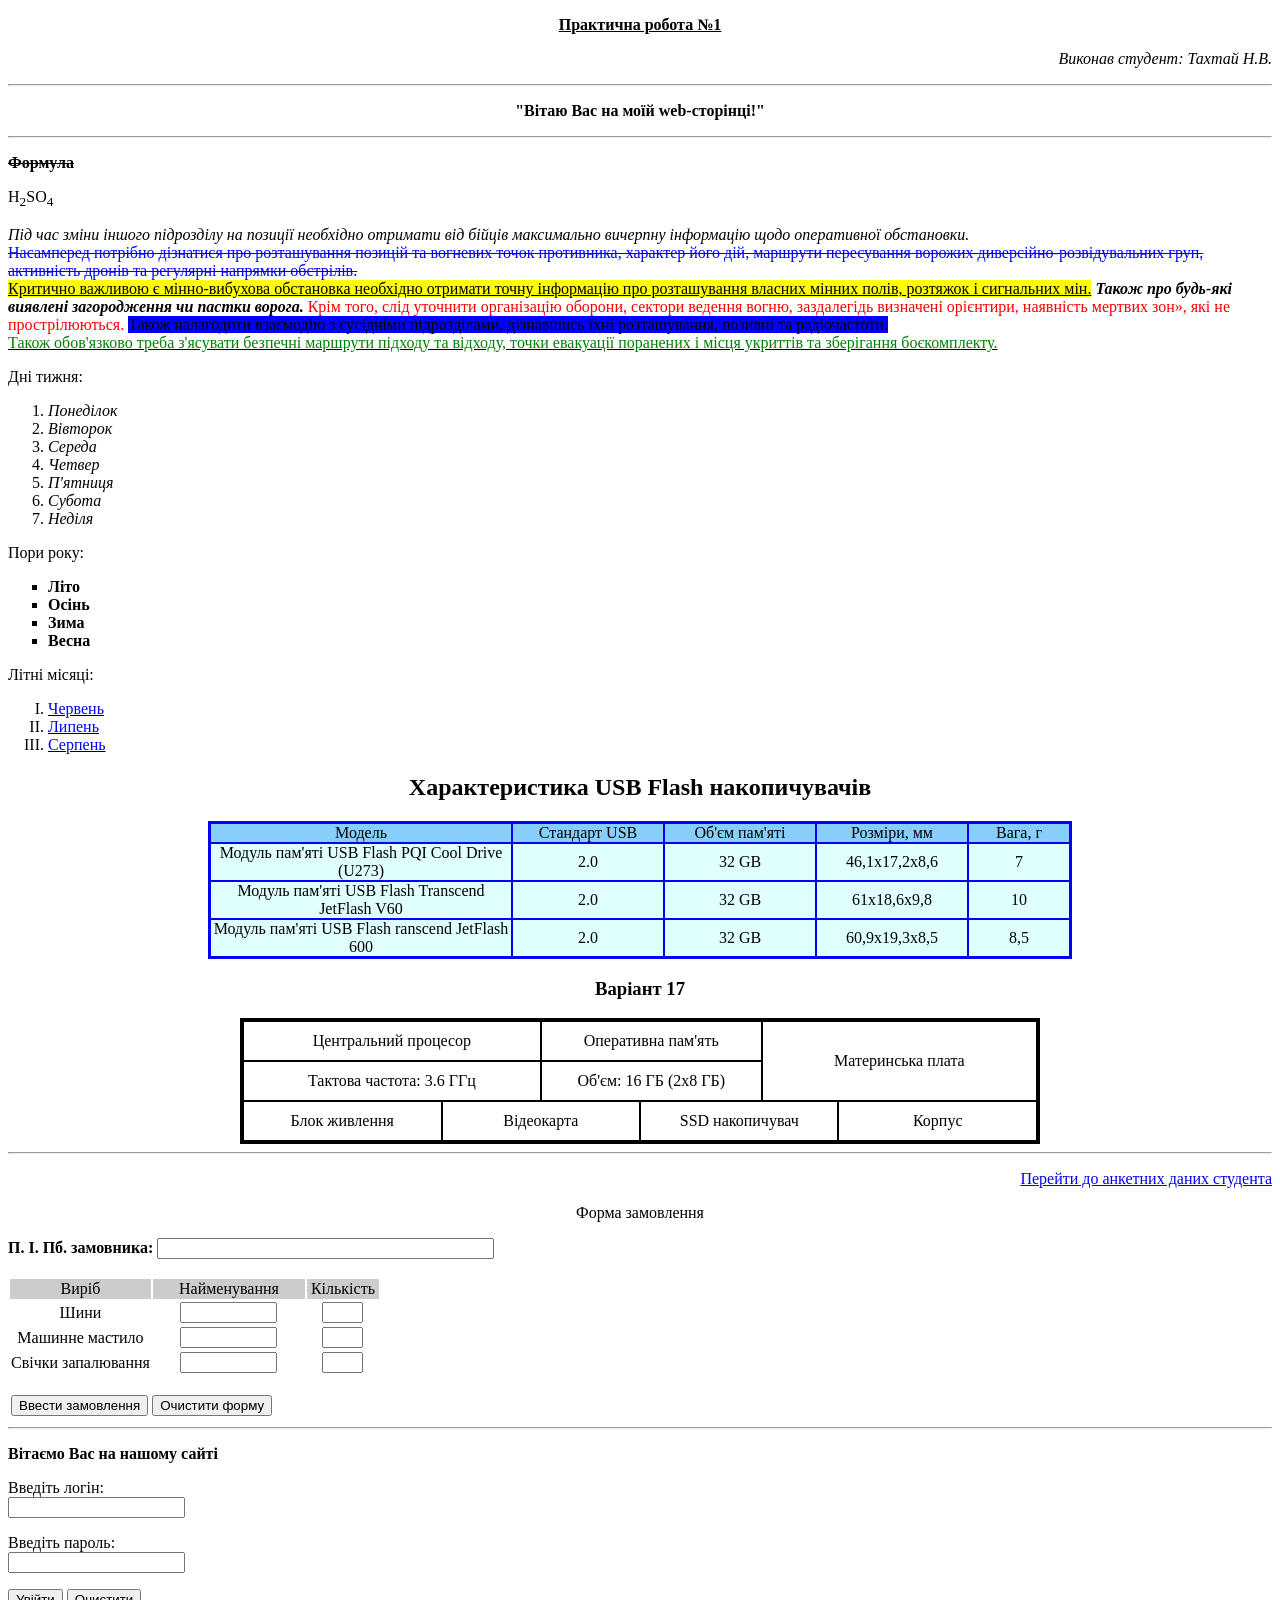
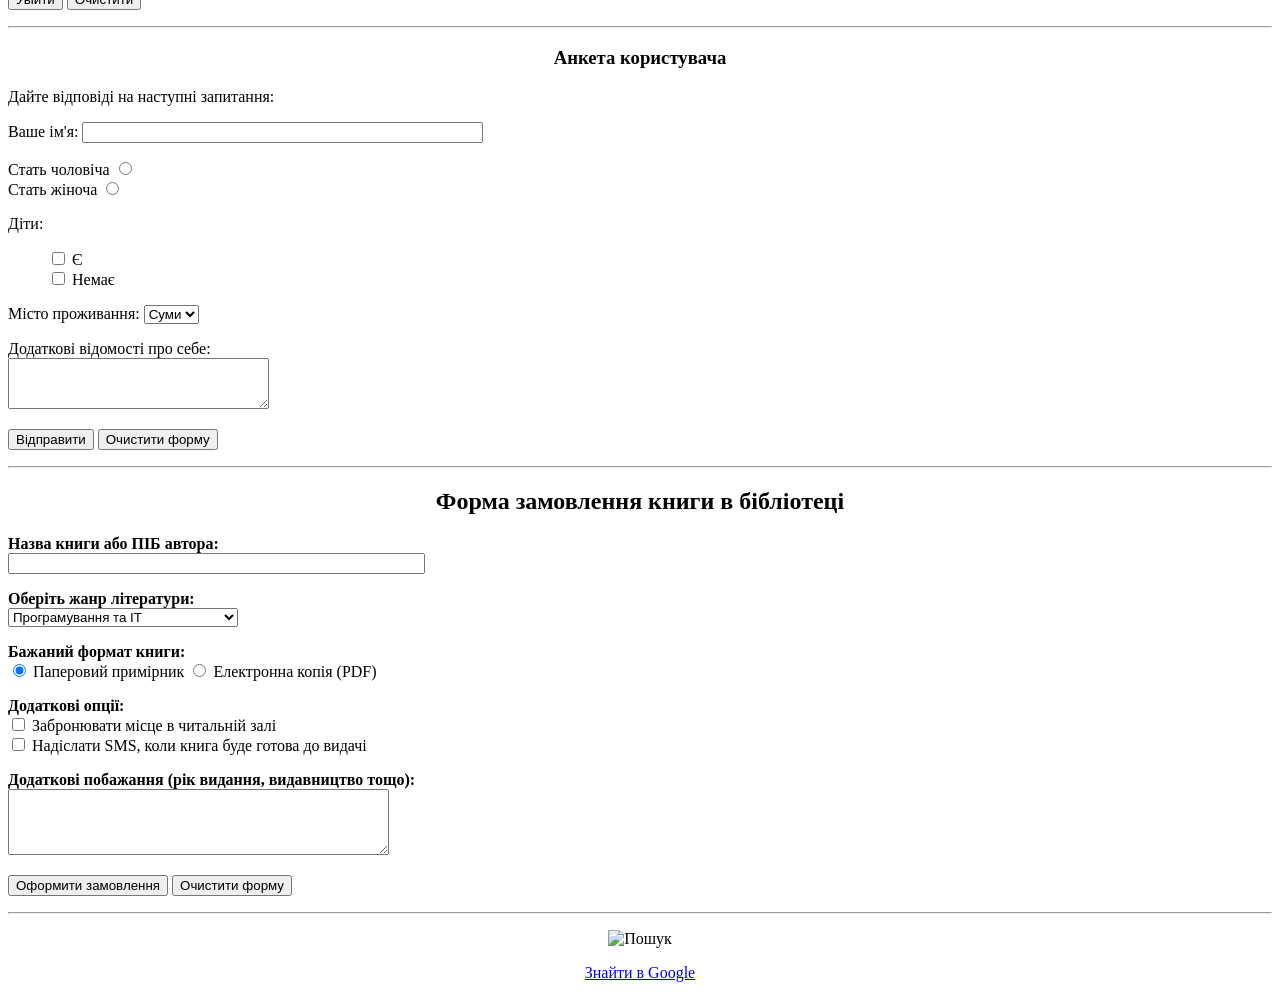
==== commit d9ce2420: "Update laba1-2.html" ====
--- a/Laba1-2/laba1-2.html
+++ b/Laba1-2/laba1-2.html
@@ -1,120 +1,124 @@
- <p align="center"> <b><u> Практична робота №1 </b></u> </p>
-  <p align="right"> <i> Виконаd студент: Тахтай Н.В. </i></p>
-  <hr>
-  <p align="center"> <b> "Вітаю Вас на моїй web-сторінці!" </b> </p>
-  <hr>
-  <p align="left"> <b><s> Формула </b></s> </p>
-  <p align="left"> H<sub>2</sub>SO<sub>4</sub> </p>
-  <p align="left"> <i>Під час зміни іншого підрозділу на позиції необхідно 
-    отримати від бійців максимально вичерпну інформацію щодо оперативної 
-    обстановки.</i> <br>  <font color="blue"> <s>  Насамперед потрібно дізнатися про розташування позицій та 
-    вогневих точок противника, характер його дій, маршрути пересування 
-    ворожих диверсійно-розвідувальних груп, активність дронів та регулярні 
-    напрямки обстрілів.</s> </font> <br> <u style="background-color: yellow;"> Критично важливою є мінно-вибухова обстановка 
-    необхідно отримати точну інформацію про розташування власних мінних 
-    полів, розтяжок і сигнальних мін.</u> <b> <i>Також про будь-які виявлені загородження 
-    чи пастки ворога.</i> </b> <font color="red">Крім того, слід уточнити організацію оборони, 
-    сектори ведення вогню, заздалегідь визначені орієнтири, наявність 
-    мертвих зон», які не прострілюютьсяю.</font> <span style="background-color: blue;"> Також налагодити взаємодію з сусідніми 
-    підрозділами, дізнавшись їхні розташування, позивні та радіочастоти. </span> <br> 
-    <u> <font color="green"> Також обов'язково треба з'ясувати безпечні маршрути підходу та відходу, точки 
-    евакуації поранених і місця укриттів та зберігання боєкомплекту. </font></u> </p>
-    
-   <p>Дні тижня:</p>
-<ol type="1">
-    <li><i>Понеділок</i></li>
-    <li><i>Вівторок</i></li>
-    <li><i>Середа</i></li>
-    <li><i>Четвер</i></li>
-    <li><i>П'ятниця</i></li>
-    <li><i>Субота</i></li>
-    <li><i>Неділя</i></li>
-</ol>
- <p>Пори року:</p>
-<ul type="square">
-    <li><b>Літо</b></li>
-    <li><b>Осінь</b></li>
-    <li><b>Зима</b></li>
-    <li><b>Весна</b></li>
-</ul>
-<p>Літні місяці:</p>
-<ol type="I">
-    <li><u><font color="blue">Червень</font></u></li>
-    <li><u><font color="blue">Липень</font></u></li>
-    <li><u><font color="blue">Серпень</font></u></li>
-</ol>
-
-<HTML>
-<BODY >
-<H2 ALIGN=CENTER> Характеристика USB Flash накопичувачів</H2>
-<TABLE ALIGN=CENTER BORDER=2 CELLPADDING=0 CELLSPACING=0 BORDERCOLOR=Blue>
-<TR BGCOLOR=LightSkyBlue ALIGN=CENTER>
-    <TD width=300> Модель</TD>
-    <TD width=150>Стандарт USB</TD>
-    <TD width=150>Об'єм пам'яті</TD>
-    <TD width=150>Розміри, мм</TD>
-    <TD width=100>Вага, г</TD>
-</TR>
-<TR BGCOLOR=LightCyan ALIGN=CENTER>
-    <TD>Модуль пам'яті USB Flash PQI Cool Drive (U273)</TD>
-    <TD> 2.0</TD>
-    <TD>32 GB</TD>
-    <TD>46,1x17,2x8,6</TD>
-    <TD>7</TD>
-</TR>
-<TR BGCOLOR=LightCyan ALIGN=CENTER>
-    <TD>Модуль пам'яті USB Flash Transcend JetFlash V60</TD>
-    <TD> 2.0</TD>
-    <TD>32 GB</TD>
-    <TD>61x18,6x9,8</TD>
-    <TD>10</TD>
-</TR>
-<TR BGCOLOR=LightCyan ALIGN=CENTER>
-    <TD>Модуль пам'яті USB Flash ranscend JetFlash 600</TD>
-    <TD> 2.0</TD>
-    <TD>32 GB</TD>
-    <TD>60,9x19,3x8,5</TD>
-    <TD>8,5</TD>
-</TR>
-</TABLE>
-</BODY>
-</HTML>
-
-<h3 align="center">Варіант 17</h3>
-
-<table align="center" border="3" bordercolor="black" width="800" cellspacing="0" cellpadding="10">
-
-    <tr align="center" valign="middle">
-        <td colspan="3">Центральний процесор</td>
-        <td colspan="3">Оперативна пам'ять</td>
-        <td colspan="2" rowspan="2">Материнська плата</td>
-    </tr>
-
-    <tr align="center" valign="middle">
-        <td colspan="3">Тактова частота: 3.6 ГГц</td>
-        <td colspan="3">Об'єм: 16 ГБ (2x8 ГБ)</td>
-    </tr>
-
-    <tr align="center" valign="middle">
-        <td colspan="2" width="25%">Блок живлення</td>
-        <td colspan="2" width="25%">Відеокарта</td>
-        <td colspan="3" width="25%">SSD накопичувач</td>
-        <td colspan="2" width="25%">Корпус</td>
-    </tr>
-
-</table>
-
 <!DOCTYPE html>
 <html>
 <head>
     <meta charset="UTF-8">
-    <title>Завдання 7 - 10</title>
+    <title>Практична робота №1 (Завдання 1-5, 7-16)</title>
 </head>
 <body>
 
-    <!-- Завдання 7-8: Форма замовлення -->
+    <p align="center"><b><u>Практична робота №1</u></b></p>
+    <p align="right"><i>Виконав студент: Тахтай Н.В.</i></p>
+    <hr>
+    <p align="center"><b>"Вітаю Вас на моїй web-сторінці!"</b></p>
+    <hr>
+    <p align="left"><b><s>Формула</s></b></p>
+    <p align="left">H<sub>2</sub>SO<sub>4</sub></p>
+    
+    <p align="left">
+        <i>Під час зміни іншого підрозділу на позиції необхідно 
+        отримати від бійців максимально вичерпну інформацію щодо оперативної 
+        обстановки.</i> <br> 
+        <font color="blue"><s>Насамперед потрібно дізнатися про розташування позицій та 
+        вогневих точок противника, характер його дій, маршрути пересування 
+        ворожих диверсійно-розвідувальних груп, активність дронів та регулярні 
+        напрямки обстрілів.</s></font> <br> 
+        <u style="background-color: yellow;">Критично важливою є мінно-вибухова обстановка 
+        необхідно отримати точну інформацію про розташування власних мінних 
+        полів, розтяжок і сигнальних мін.</u> 
+        <b><i>Також про будь-які виявлені загородження чи пастки ворога.</i></b> 
+        <font color="red">Крім того, слід уточнити організацію оборони, 
+        сектори ведення вогню, заздалегідь визначені орієнтири, наявність 
+        мертвих зон», які не прострілюються.</font> 
+        <span style="background-color: blue;">Також налагодити взаємодію з сусідніми 
+        підрозділами, дізнавшись їхні розташування, позивні та радіочастоти.</span> <br> 
+        <u><font color="green">Також обов'язково треба з'ясувати безпечні маршрути підходу та відходу, точки 
+        евакуації поранених і місця укриттів та зберігання боєкомплекту.</font></u>
+    </p>
+    
+    <p>Дні тижня:</p>
+    <ol type="1">
+        <li><i>Понеділок</i></li>
+        <li><i>Вівторок</i></li>
+        <li><i>Середа</i></li>
+        <li><i>Четвер</i></li>
+        <li><i>П'ятниця</i></li>
+        <li><i>Субота</i></li>
+        <li><i>Неділя</i></li>
+    </ol>
+    
+    <p>Пори року:</p>
+    <ul type="square">
+        <li><b>Літо</b></li>
+        <li><b>Осінь</b></li>
+        <li><b>Зима</b></li>
+        <li><b>Весна</b></li>
+    </ul>
+    
+    <p>Літні місяці:</p>
+    <ol type="I">
+        <li><u><font color="blue">Червень</font></u></li>
+        <li><u><font color="blue">Липень</font></u></li>
+        <li><u><font color="blue">Серпень</font></u></li>
+    </ol>
+
+    <h2 align="center">Характеристика USB Flash накопичувачів</h2>
+    <table align="center" border="2" cellpadding="0" cellspacing="0" bordercolor="blue">
+        <tr bgcolor="LightSkyBlue" align="center">
+            <td width="300">Модель</td>
+            <td width="150">Стандарт USB</td>
+            <td width="150">Об'єм пам'яті</td>
+            <td width="150">Розміри, мм</td>
+            <td width="100">Вага, г</td>
+        </tr>
+        <tr bgcolor="LightCyan" align="center">
+            <td>Модуль пам'яті USB Flash PQI Cool Drive (U273)</td>
+            <td>2.0</td>
+            <td>32 GB</td>
+            <td>46,1x17,2x8,6</td>
+            <td>7</td>
+        </tr>
+        <tr bgcolor="LightCyan" align="center">
+            <td>Модуль пам'яті USB Flash Transcend JetFlash V60</td>
+            <td>2.0</td>
+            <td>32 GB</td>
+            <td>61x18,6x9,8</td>
+            <td>10</td>
+        </tr>
+        <tr bgcolor="LightCyan" align="center">
+            <td>Модуль пам'яті USB Flash ranscend JetFlash 600</td>
+            <td>2.0</td>
+            <td>32 GB</td>
+            <td>60,9x19,3x8,5</td>
+            <td>8,5</td>
+        </tr>
+    </table>
+
+    <h3 align="center">Варіант 17</h3>
+    <table align="center" border="3" bordercolor="black" width="800" cellspacing="0" cellpadding="10">
+        <tr align="center" valign="middle">
+            <td colspan="3">Центральний процесор</td>
+            <td colspan="3">Оперативна пам'ять</td>
+            <td colspan="2" rowspan="2">Материнська плата</td>
+        </tr>
+        <tr align="center" valign="middle">
+            <td colspan="3">Тактова частота: 3.6 ГГц</td>
+            <td colspan="3">Об'єм: 16 ГБ (2x8 ГБ)</td>
+        </tr>
+        <tr align="center" valign="middle">
+            <td colspan="2" width="25%">Блок живлення</td>
+            <td colspan="2" width="25%">Відеокарта</td>
+            <td colspan="3" width="25%">SSD накопичувач</td>
+            <td colspan="2" width="25%">Корпус</td>
+        </tr>
+    </table>
+
+    <hr>
+    
+    <p align="right">
+        <a href="zavdav-6.html" title="Перейти до анкетних даних">Перейти до анкетних даних студента</a>
+    </p>
+
     <p align="center">Форма замовлення</p>
-
     <form action="processorder.php" method="post">
         <b>П. І. Пб. замовника: </b>
         <input type="text" name="fam" size="40">
@@ -152,10 +156,8 @@
     </form>
 
     <hr> 
-
     
     <p><b>Вітаємо Вас на нашому сайті</b></p>
-
     <form method="post">
         <p>Введіть логін:<br>
         <input type="text" name="login"></p>
@@ -169,19 +171,10 @@
         </p>
     </form>
 
-</body>
-</html>
-<!DOCTYPE html>
-<html>
-<head>
-    <meta charset="UTF-8">
-    <title>Завдання 11 - 13</title>
-</head>
-<body>
+    <hr>
 
     <h3 align="center">Анкета користувача</h3>
     <p>Дайте відповіді на наступні запитання:</p>
-
     <form method="POST">
         <p>Ваше ім'я: <input name="name" size="48"></p>
 
@@ -214,5 +207,48 @@
         </p>
     </form>
 
+    <hr>
+
+    <h2 align="center">Форма замовлення книги в бібліотеці</h2>
+    <form method="POST">
+        <p><b>Назва книги або ПІБ автора:</b><br>
+        <input type="text" name="book_title" size="50" required></p>
+
+        <p><b>Оберіть жанр літератури:</b><br>
+        <select name="genre">
+            <option value="science">Наукова та навчальна література</option>
+            <option value="fiction">Художня література</option>
+            <option value="history">Історична література</option>
+            <option value="programming" selected>Програмування та IT</option>
+        </select></p>
+
+        <p><b>Бажаний формат книги:</b><br>
+        <input type="radio" name="format" value="paper" checked> Паперовий примірник
+        <input type="radio" name="format" value="ebook"> Електронна копія (PDF)</p>
+
+        <p><b>Додаткові опції:</b><br>
+        <input type="checkbox" name="options" value="reserve"> Забронювати місце в читальній залі<br>
+        <input type="checkbox" name="options" value="sms"> Надіслати SMS, коли книга буде готова до видачі</p>
+
+        <p><b>Додаткові побажання (рік видання, видавництво тощо):</b><br>
+        <textarea name="comment" cols="45" rows="4"></textarea></p>
+
+        <p>
+            <input type="submit" value="Оформити замовлення">
+            <input type="reset" value="Очистити форму">
+        </p>
+    </form>
+
+    <hr>
+
+    <div align="center">
+        <p>
+            <img src="https://i.postimg.cc/XYHQVs4X/image.png" alt="Пошук">
+        </p>
+        <p>
+            <a href="http://google.com/" title="Google Search" target="_blank">Знайти в Google</a>
+        </p>
+    </div>
+
 </body>
 </html>
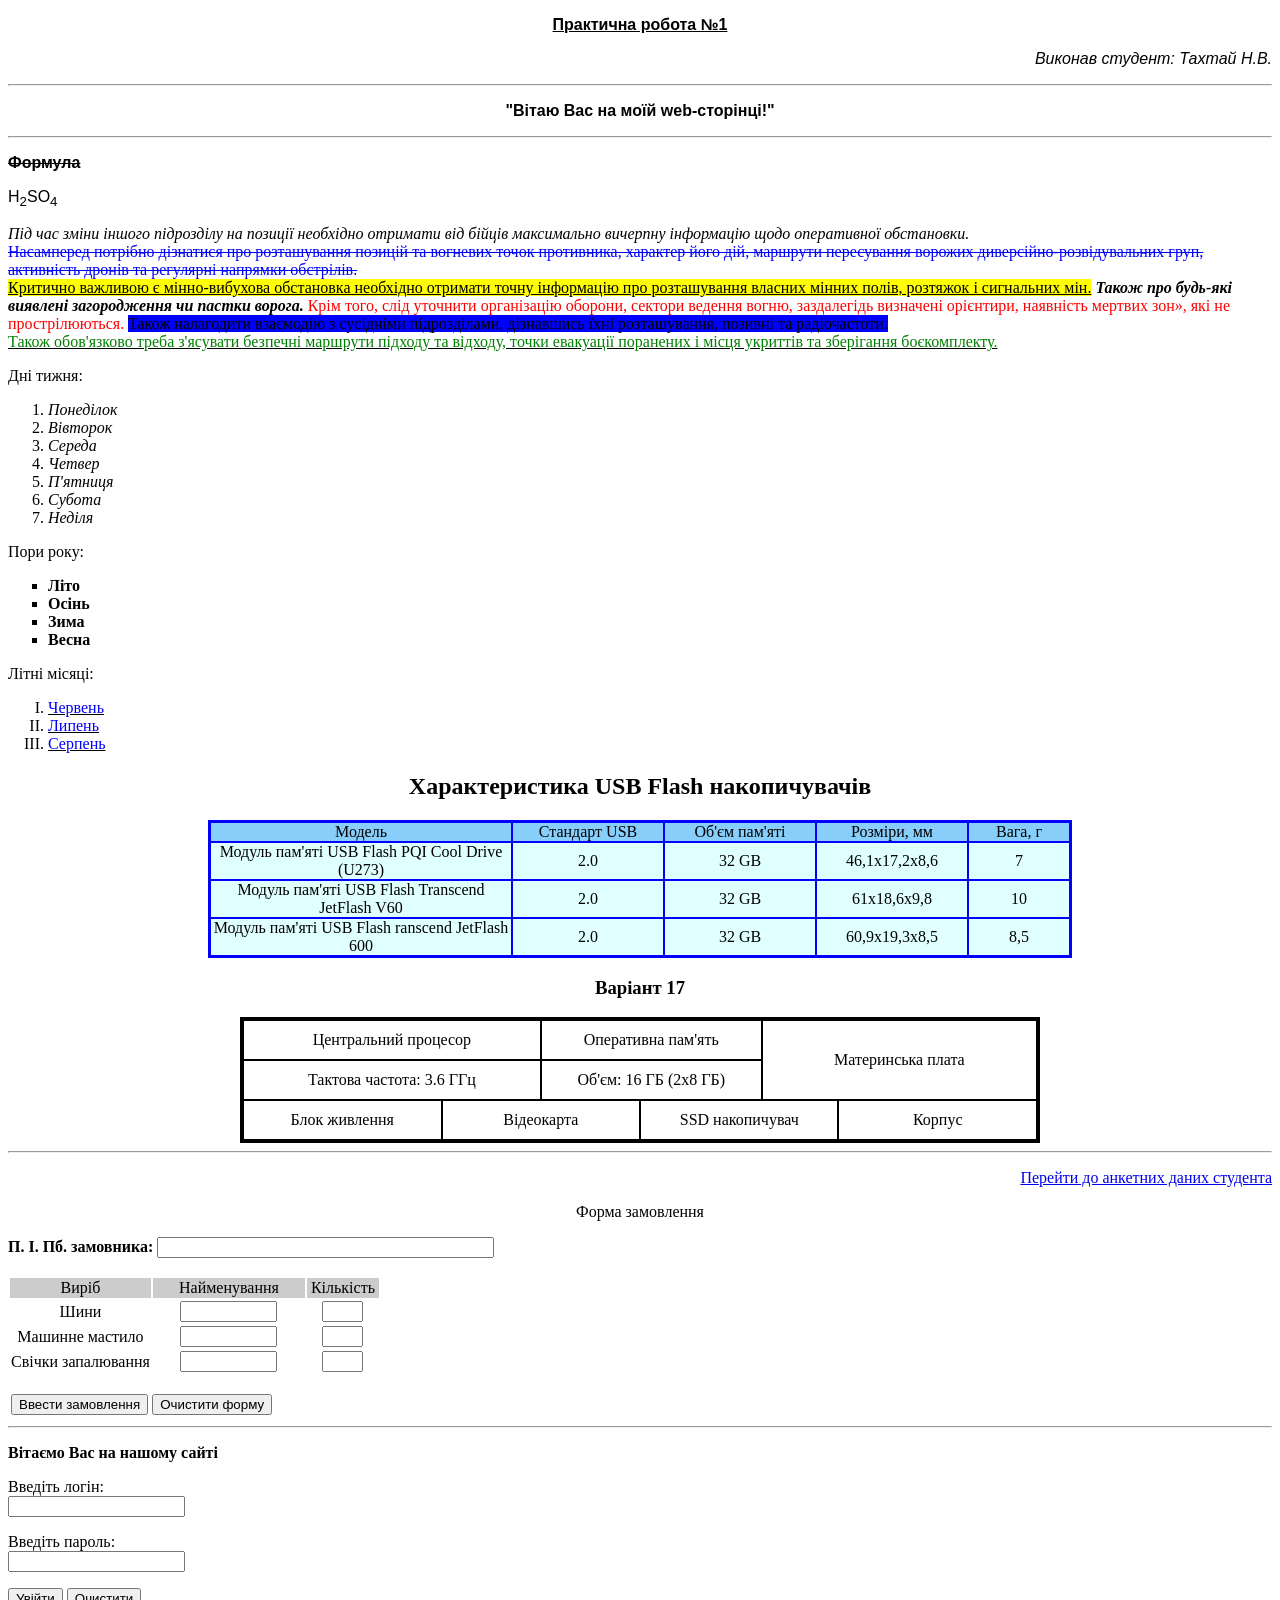
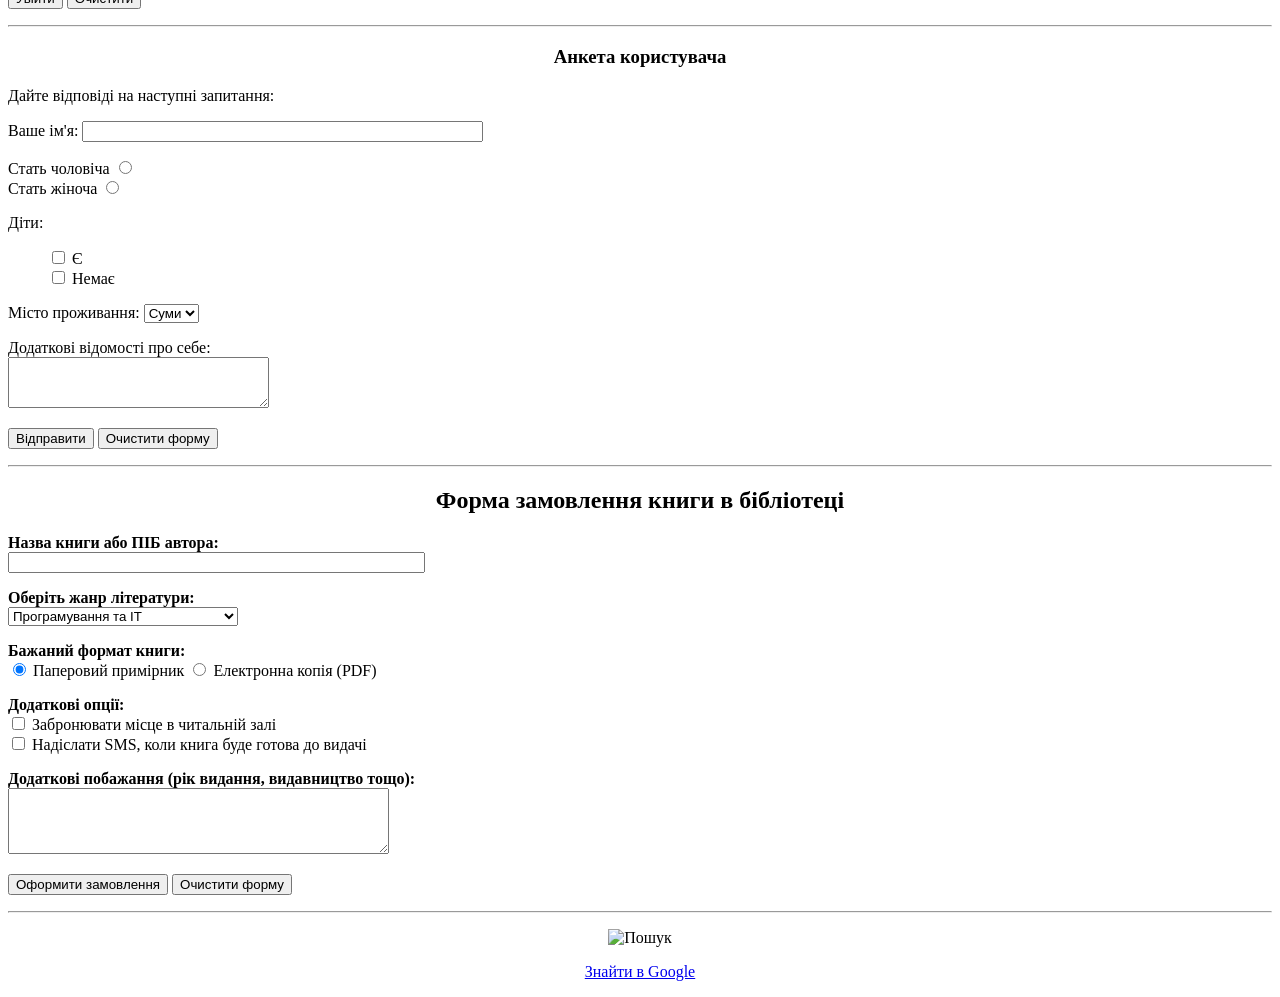
==== commit fb1c4d27: "Update laba1-2.html" ====
--- a/Laba1-2/laba1-2.html
+++ b/Laba1-2/laba1-2.html
@@ -1,3 +1,4 @@
+
 <!DOCTYPE html>
 <html>
 <head>
@@ -5,7 +6,7 @@
     <title>Практична робота №1 (Завдання 1-5, 7-16)</title>
 </head>
 <body>
-
+<font face="Arial">
     <p align="center"><b><u>Практична робота №1</u></b></p>
     <p align="right"><i>Виконав студент: Тахтай Н.В.</i></p>
     <hr>
@@ -13,7 +14,7 @@
     <hr>
     <p align="left"><b><s>Формула</s></b></p>
     <p align="left">H<sub>2</sub>SO<sub>4</sub></p>
-    
+    </font>
     <p align="left">
         <i>Під час зміни іншого підрозділу на позиції необхідно 
         отримати від бійців максимально вичерпну інформацію щодо оперативної 
@@ -115,7 +116,8 @@
     <hr>
     
     <p align="right">
-        <a href="zavdav-6.html" title="Перейти до анкетних даних">Перейти до анкетних даних студента</a>
+      
+        <a href="Anketa.html" title="Перейти до анкетних даних">Перейти до анкетних даних студента</a>
     </p>
 
     <p align="center">Форма замовлення</p>
